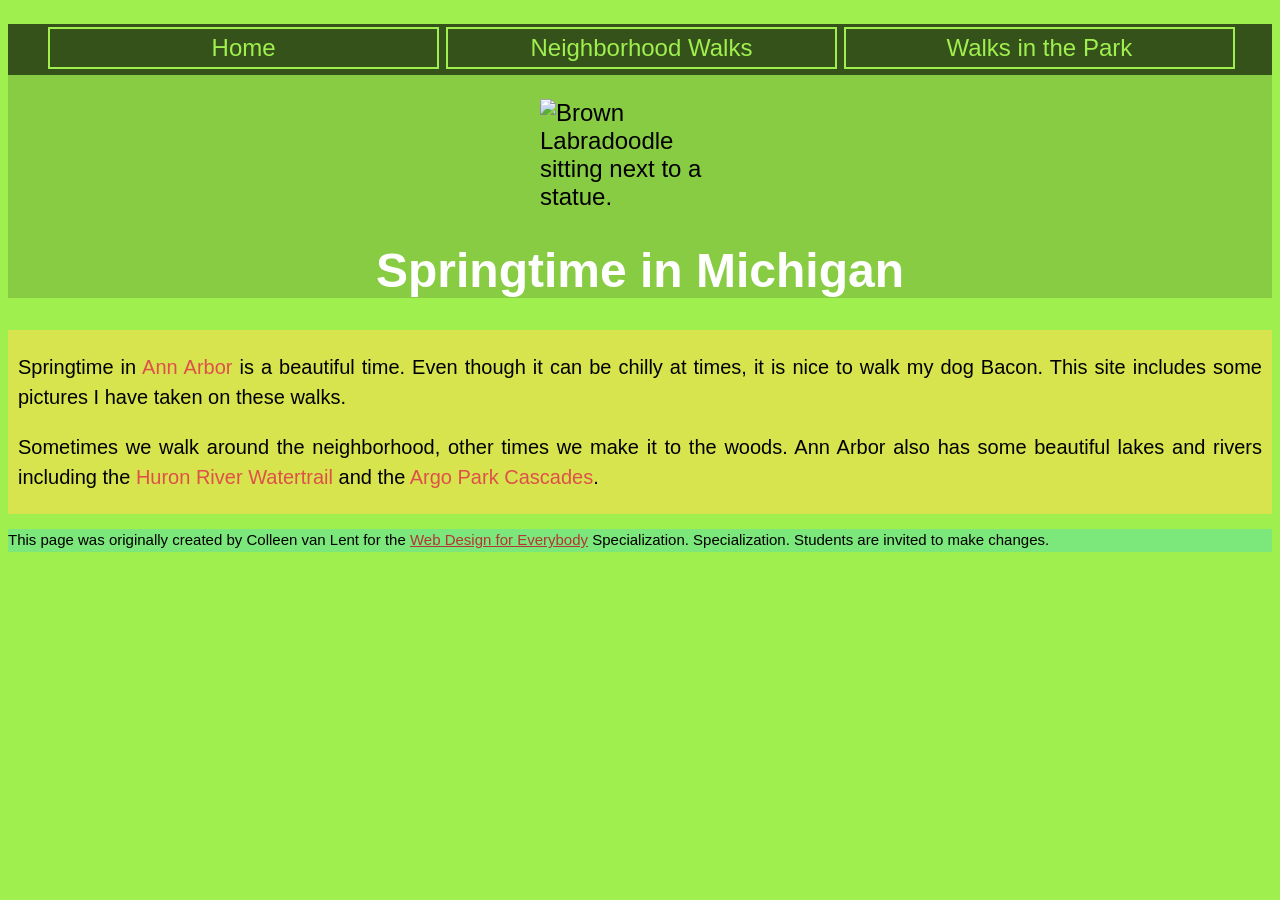
==== Assigment W1/index.html @ d21c74d1 "Add files via upload" ====
<!DOCTYPE html>
<html lang="en">

<head>
  <meta charset="utf-8">
  <meta name="viewport" content="width=device-width">
  <title>Springtime In Michigan</title>
  <!-- You will need to link to the CSS file -->
  <link rel="stylesheet" href="css/style.css">
</head>

<body>
  <header>
    <nav class="menu">
      <ul>
        <li><a href="index.html">Home</a></li>
        <li><a href="neighborhood.html">Neighborhood Walks</a></li>
        <li><a href="parks.html">Walks in the Park</a></li>
      </ul>
    </nav>
    <img src="images/BaconGallupPark.jpg" width="200" alt="Brown Labradoodle sitting next to a statue.">
    <h1>Springtime in Michigan</h1>
  </header>
  <main>
    <p>Springtime in <a href="https://www.michigan.org/city/ann-arbor">Ann Arbor</a> is a beautiful time. Even though
      it can be chilly at times, it is nice to walk my dog Bacon. This site includes some pictures I have taken on
      these walks. </p>

    <p>Sometimes we walk around the neighborhood, other times we make it to the woods. Ann Arbor also has some
      beautiful lakes and rivers including the <a
        href="https://www.annarbor.org/things-to-do/recreation-outdoors/huron-river/">Huron River Watertrail</a> and
      the <a href="https://www.a2gov.org/departments/Parks-Recreation/parks-places/argo/pages/default.aspx">Argo Park
        Cascades</a>.</p>

  </main>
  <footer class="credit">
    <p>This page was originally created by Colleen van Lent for the <a
        href="https://www.coursera.org/specializations/web-design"> Web Design for Everybody</a> Specialization.
      Specialization. Students are invited to make changes.</p>
  </footer>

</body>

</html>
---- Assigment W1/css/style.css ----
body{
  font-family:'Segoe UI', Tahoma, Geneva, Verdana, sans-serif;
  font-size: 150%;
    background-color: #9FF04F;
}

header {
  background-color: #88CC43;
}

nav {
  background-color: #36521B;
}

main {
  background-color: rgb(240, 224, 79, .7);
  font-size: 20px;
  padding: 2px 10px;
  text-align: justify
}

footer {
  background-color: rgb(110, 228, 142, .7);
}

li {
  display: inline-block;
  text-align: center;
  width: 30%;
  border: 2px solid #9FF04F;
  padding: 5px 10px;
  margin-top: 3px;
  overflow: auto;
}

h1 {
  text-align: center;
  font-family: 'Lucida Sans', 'Lucida Sans Regular', 'Lucida Grande', 'Lucida Sans Unicode', Geneva, Verdana, sans-serif;
  color: white;
}

p {
  line-height: 1.5;
}

main a{
  color: #df5049;
  text-decoration: none;
}

header img{
  display: block;
  margin: auto;
}

.menu a{
  color: #9FF04F;
  text-decoration-line: none;
}

.credit a{
  color: #b33639;
}

.credit p{
  font-size: 15px;
}
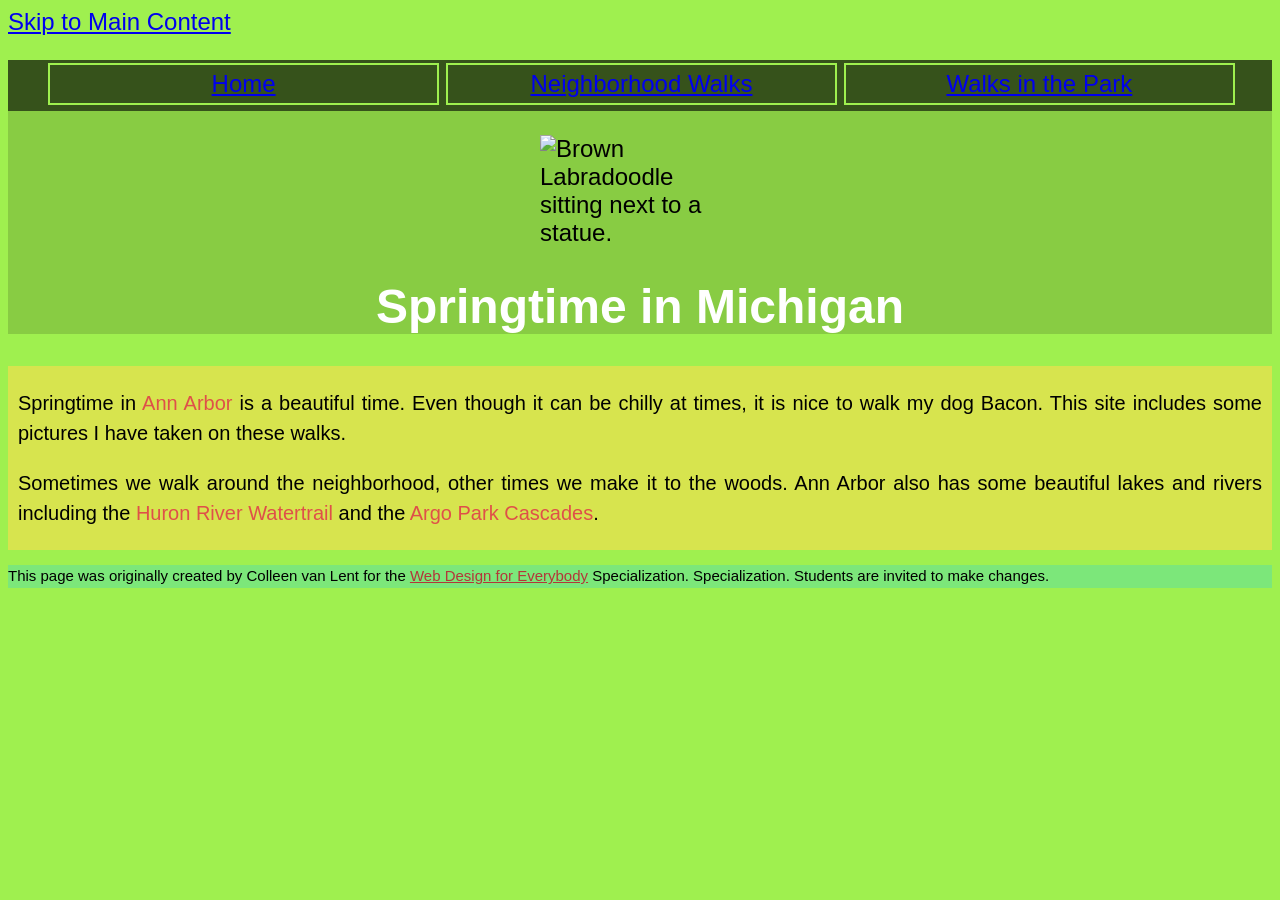
==== commit 4d28d5d8: "Add files via upload" ====
--- a/Assigment W1/index.html
+++ b/Assigment W1/index.html
@@ -10,8 +10,9 @@
 </head>
 
 <body>
+  <a href="#mainContent">Skip to Main Content</a>
   <header>
-    <nav class="menu">
+    <nav>
       <ul>
         <li><a href="index.html">Home</a></li>
         <li><a href="neighborhood.html">Neighborhood Walks</a></li>
@@ -21,7 +22,7 @@
     <img src="images/BaconGallupPark.jpg" width="200" alt="Brown Labradoodle sitting next to a statue.">
     <h1>Springtime in Michigan</h1>
   </header>
-  <main>
+  <main id="mainContent">
     <p>Springtime in <a href="https://www.michigan.org/city/ann-arbor">Ann Arbor</a> is a beautiful time. Even though
       it can be chilly at times, it is nice to walk my dog Bacon. This site includes some pictures I have taken on
       these walks. </p>
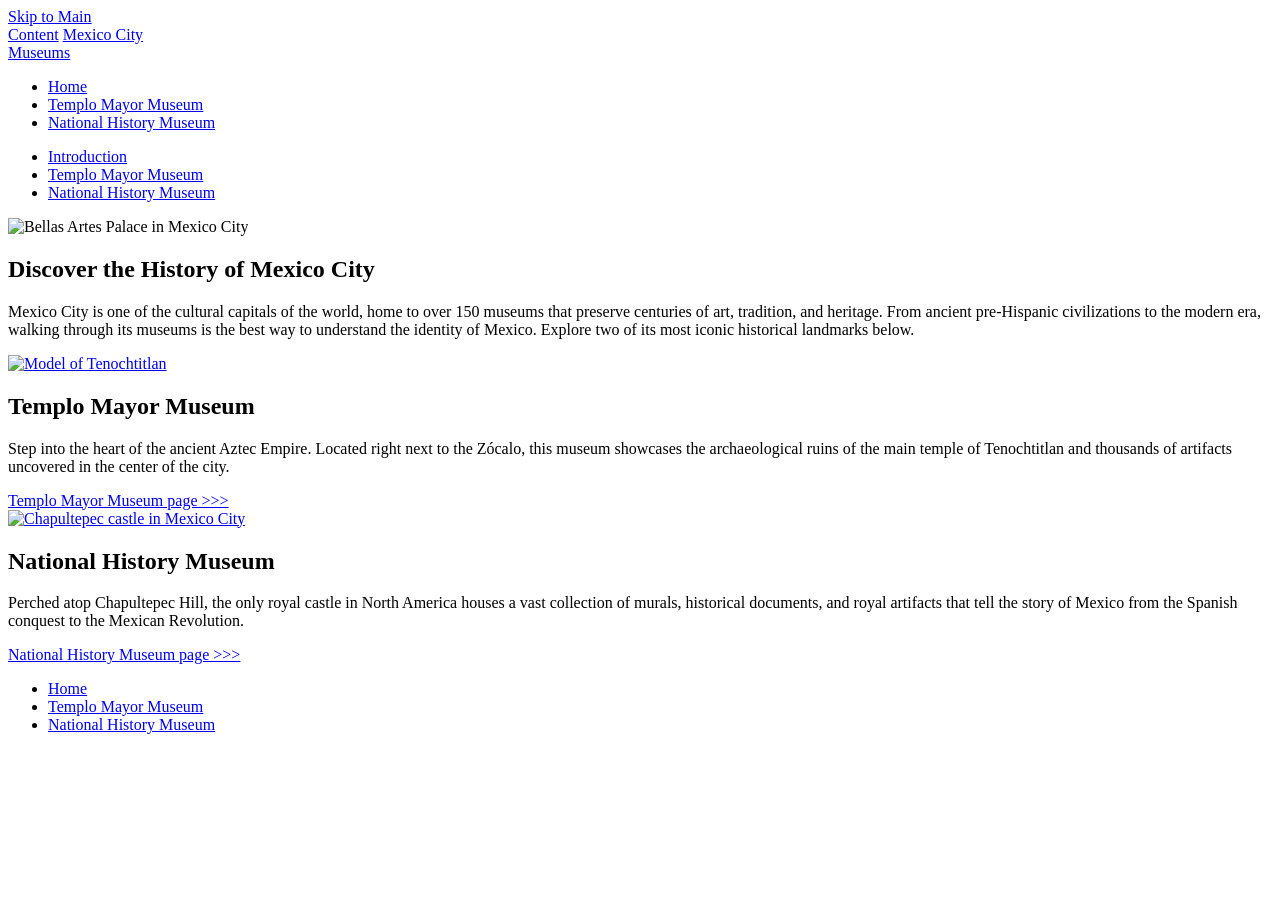
==== commit 246e98b6: "Add HTML files Final project HTML files" ====
--- a/Assigment W1/index.html
+++ b/Assigment W1/index.html
@@ -1,45 +1,70 @@
 <!DOCTYPE html>
 <html lang="en">
+<head>
+    <meta charset="UTF-8">
+    <title>Document</title>
+    <link rel="stylesheet" href="assets/css/main.css">
+    <link href="https://fonts.googleapis.com/css2?family=Lato:ital,wght@0,100;0,300;0,400;1,100;1,300;1,400&display=swap" rel="stylesheet">
+</head>
+<body>
+    <header class="container">
+        <nav class="head-nav">
+          <a class="skip" href="#main">Skip to Main<br>Content</a>
+            <a class="logo" href="index.html">Mexico City<br>Museums</a>
+            <ul>
+                <li><a class="active" href="index.html">Home</a></li>
+                <li><a href="templo_mayor.html">Templo Mayor Museum</a></li>
+                <li><a href="nat_history.html">National History Museum</a></li>
+            </ul>
+        </nav>
+    </header>
+    
+    <main class="container" id="main">
+        <aside class="inner-menu">
+          <div class="menu-container">
+            <ul>
+                <li><a href="#hero" class="nav-link">Introduction</a></li>
+                <li><a href="#temp-may" class="nav-link">Templo Mayor Museum</a></li>
+                <li><a href="#nat-his" class="nav-link">National History Museum</a></li>
+            </ul>
+          </div>
+        </aside>
+        
+        <section class="hero">
+          <div class="teaser">
+            <a title="Timothy Neesam, CC BY-SA 4.0, via Wikimedia Commons"><img id="hero" src="https://thumb.wikimedia.org/wikipedia/commons/thumb/c/c8/Palacio_de_Bellas_Artes%2C_Mexico_City%2C_MX.jpg/960px-Palacio_de_Bellas_Artes%2C_Mexico_City%2C_MX.jpg?utm_source=commons.wikimedia.org&amp;utm_campaign=index&amp;utm_content=thumbnail" alt="Bellas Artes Palace in Mexico City"></a>
+            <h1>Discover the History of Mexico City</h1>
+            <p>Mexico City is one of the cultural capitals of the world, home to over 150 museums that preserve centuries of art, tradition, and heritage. From ancient pre-Hispanic civilizations to the modern era, walking through its museums is the best way to understand the identity of Mexico. Explore two of its most iconic historical landmarks below.</p>
+          </div>
+        </section>
 
-<head>
-  <meta charset="utf-8">
-  <meta name="viewport" content="width=device-width">
-  <title>Springtime In Michigan</title>
-  <!-- You will need to link to the CSS file -->
-  <link rel="stylesheet" href="css/style.css">
-</head>
+        <section class="temp-may">
+          <div class="teaser">
+            <a href="templo_mayor.html" title="Steve Cadman from London, U.K., CC BY-SA 2.0, via Wikimedia Commons"><img id="temp-may" src="https://thumb.wikimedia.org/wikipedia/commons/thumb/9/97/Model_of_Tenochtitlan.jpg/960px-Model_of_Tenochtitlan.jpg?utm_source=commons.wikimedia.org&amp;utm_campaign=index&amp;utm_content=thumbnail" alt="Model of Tenochtitlan"></a>
+            <h2>Templo Mayor Museum</h2>
+            <p>Step into the heart of the ancient Aztec Empire. Located right next to the Zócalo, this museum showcases the archaeological ruins of the main temple of Tenochtitlan and thousands of artifacts uncovered in the center of the city.</p>
+            <a class="internal-link" href="templo_mayor.html">Templo Mayor Museum page >>></a>
+          </div>
+        </section>
 
-<body>
-  <a href="#mainContent">Skip to Main Content</a>
-  <header>
-    <nav>
-      <ul>
-        <li><a href="index.html">Home</a></li>
-        <li><a href="neighborhood.html">Neighborhood Walks</a></li>
-        <li><a href="parks.html">Walks in the Park</a></li>
-      </ul>
-    </nav>
-    <img src="images/BaconGallupPark.jpg" width="200" alt="Brown Labradoodle sitting next to a statue.">
-    <h1>Springtime in Michigan</h1>
-  </header>
-  <main id="mainContent">
-    <p>Springtime in <a href="https://www.michigan.org/city/ann-arbor">Ann Arbor</a> is a beautiful time. Even though
-      it can be chilly at times, it is nice to walk my dog Bacon. This site includes some pictures I have taken on
-      these walks. </p>
+        <section class="nat-his">
+          <div class="teaser">
+            <a href="nat_history.html" title="Sisgeo, CC BY-SA 4.0, via Wikimedia Commons"><img id="nat-his" src="https://thumb.wikimedia.org/wikipedia/commons/thumb/4/4f/Chapultepec_castle_in_Mexico_city.jpg/960px-Chapultepec_castle_in_Mexico_city.jpg?utm_source=commons.wikimedia.org&amp;utm_campaign=index&amp;utm_content=thumbnail" alt="Chapultepec castle in Mexico City"></a>
+            <h2>National History Museum</h2>
+            <p>Perched atop Chapultepec Hill, the only royal castle in North America houses a vast collection of murals, historical documents, and royal artifacts that tell the story of Mexico from the Spanish conquest to the Mexican Revolution.</p>
+            <a class="internal-link" href="nat_history.html">National History Museum page >>></a>
+          </div>
+        </section>
+    </main>
 
-    <p>Sometimes we walk around the neighborhood, other times we make it to the woods. Ann Arbor also has some
-      beautiful lakes and rivers including the <a
-        href="https://www.annarbor.org/things-to-do/recreation-outdoors/huron-river/">Huron River Watertrail</a> and
-      the <a href="https://www.a2gov.org/departments/Parks-Recreation/parks-places/argo/pages/default.aspx">Argo Park
-        Cascades</a>.</p>
-
-  </main>
-  <footer class="credit">
-    <p>This page was originally created by Colleen van Lent for the <a
-        href="https://www.coursera.org/specializations/web-design"> Web Design for Everybody</a> Specialization.
-      Specialization. Students are invited to make changes.</p>
-  </footer>
-
+    <footer class="container">
+        <nav class="foot-nav">
+            <ul>
+                <li><a href="index.html">Home</a></li>
+                <li><a href="templo_mayor.html">Templo Mayor Museum</a></li>
+                <li><a href="nat_history.html">National History Museum</a></li>
+            </ul>
+        </nav>
+    </footer>
 </body>
-
 </html>
